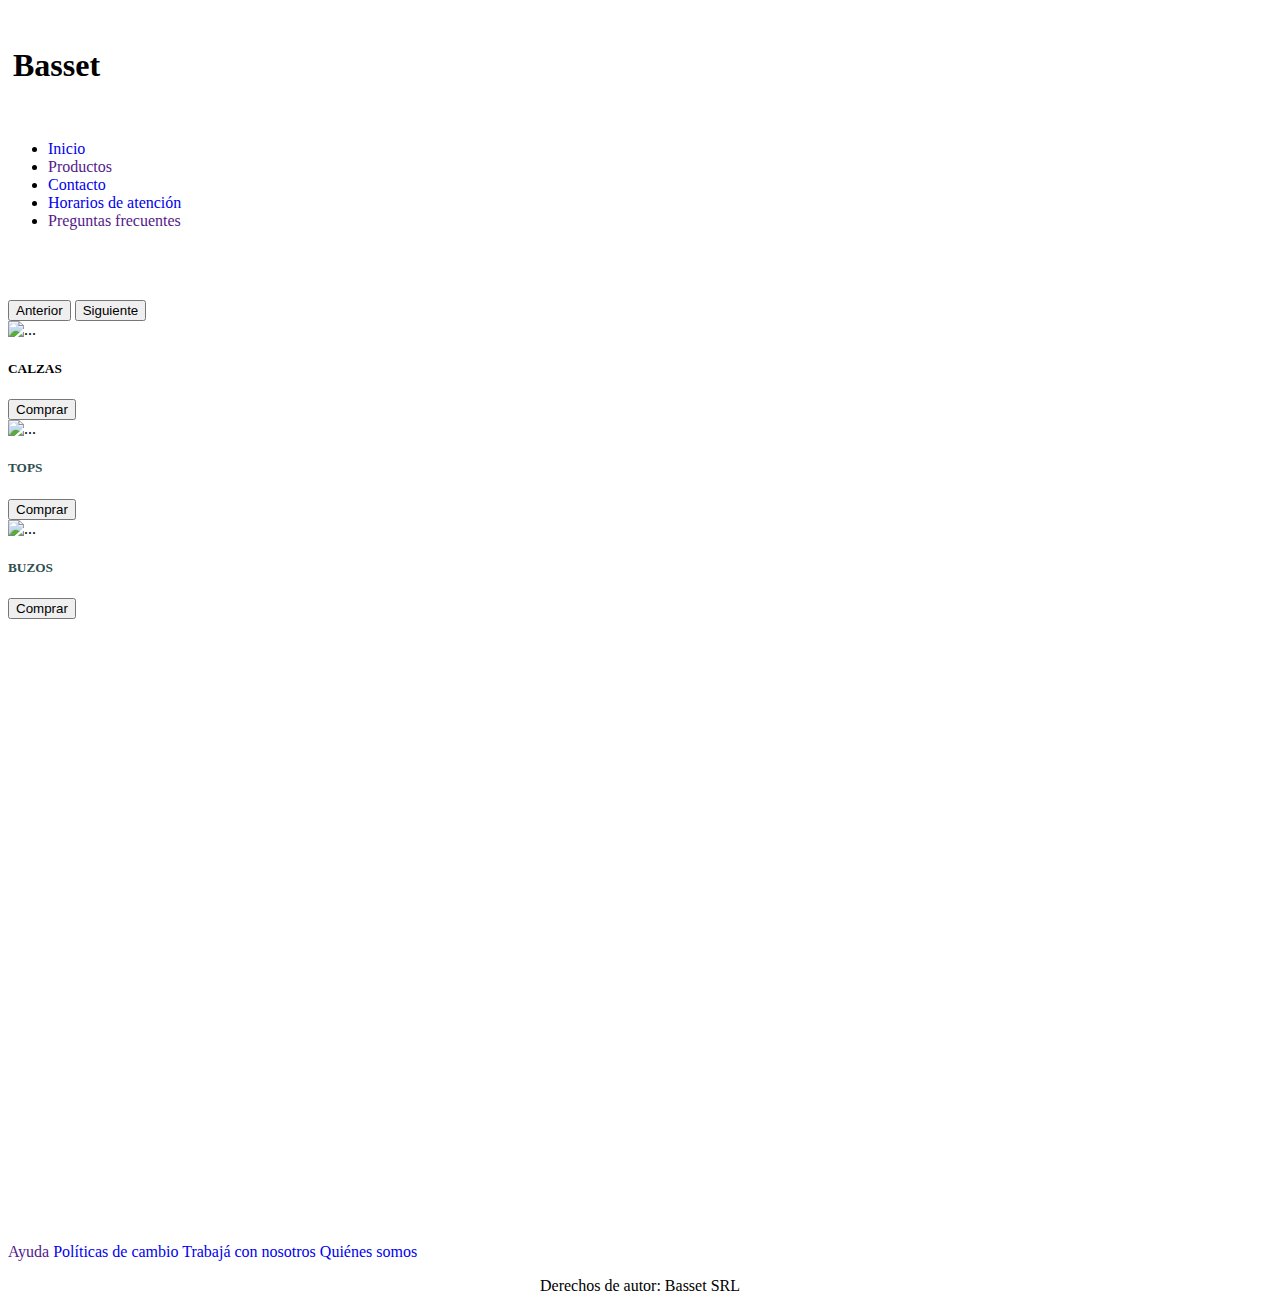
==== index.html @ e519cf62 "Add files via upload" ====
<!DOCTYPE html>
<html lang="en">
<head>
    <meta charset="UTF-8">
    <meta http-equiv="X-UA-Compatible" content="IE=edge">
    <meta name="viewport" content="width=device-width, initial-scale=1.0">
    <title>Basset</title>
    <link rel="stylesheet" href="stylebasset.css">
    <link href="https://cdn.jsdelivr.net/npm/bootstrap@5.3.0-alpha1/dist/css/bootstrap.min.css" rel="stylesheet"
    integrity="sha384-GLhlTQ8iRABdZLl6O3oVMWSktQOp6b7In1Zl3/Jr59b6EGGoI1aFkw7cmDA6j6gD"
    crossorigin="anonymous">
    
</head>
<body>


      <header class="header">
         
          <section>

            <section id="logo">
              <div>
                <img src="imagenes/logo.png" alt="" width="70px">
                <h1 class="h1" style="padding-left: 5px;  " >Basset</h1>
              </div>
            </section>  


            <section id="izquierda">
                
                  <div >
                    
                    <a href="micuentabasset.html"><img src="imagenes/logo4.png" alt="" width="40" style="padding-right: 5px;"></a>
                    <a href=""><img src="imagenes/carrito.png" alt="" width="40"></a>

                  </div>

            </section>

          </section>

      </header>






      <nav class="navegador">
        
          <section>
              <nav>
                  <ul>
                    <li><a href="proyectobasset.html" style="text-decoration: none; ">Inicio</a></li>
                    <li><a href="" style="text-decoration: none;">Productos</a></li>
                    <li><a href="contactosbasset.html" style="text-decoration: none;">Contacto</a></li>
                    <li><a href="horariosbasset.html"style="text-decoration: none;">Horarios de atención</a></li>
                    <li><a href="" style="text-decoration: none;">Preguntas frecuentes</a></li>
                      
                  </ul>
              </nav>

          </section>
          
      </nav>






      <main class="centro">


          <section>

              <div id="carouselExampleFade" class="carousel slide carousel-fade">
                  <div class="carousel-inner">
                    <div class="carousel-item active">
                      <img src="imagenes/modelos2.jpg" class="d-block w-100" alt="" width="1000" >
                    </div>
                    <div class="carousel-item">
                      <img src="imagenes/modelos.jpg" class="d-block w-100" alt="" width="1000">
                    </div>
                    <div class="carousel-item">
                      <img src="imagenes/campaña.png" class="d-block w-100" alt="" width="1000">
                    </div>
                  </div>
                  <button class="carousel-control-prev" type="button" data-bs-target="#carouselExampleFade" data-bs-slide="prev">
                    <span class="carousel-control-prev-icon" aria-hidden="true"></span>
                    <span class="visually-hidden">Anterior</span>
                  </button>
                  <button class="carousel-control-next" type="button" data-bs-target="#carouselExampleFade" data-bs-slide="next">
                    <span class="carousel-control-next-icon" aria-hidden="true"></span>
                    <span class="visually-hidden">Siguiente</span>
                  </button>
                </div>

                <section class="cards">

                  
                  
                  <div class="card" style="width: 20rem;" >
                    <img src="imagenes/calza4.webp" class="card-img-top" alt="...">
                    <div class="card-body">
                      <h5 class="card-title" >CALZAS</h5>
                      <p class="card-text" style="color: rgb(72, 92, 92);"></p>
                      <button type="button" class="btn btn-outline-secondary">Comprar</button>
                    </div>
                  </div>
  
                  <div class="card" style="width: 20rem;">
                    <img src="imagenes/buzo.webp" class="card-img-top" alt="...">
                    <div class="card-body">
                      <h5 class="card-title" style="color: darkslategrey;">TOPS</h5>
                      <p class="card-text"></p>
                      <button type="button" class="btn btn-outline-secondary">Comprar</button>
                    </div>
                  </div>
  
                  <div class="card" style="width: 18rem;">
                    <img src="imagenes/top.webp" class="card-img-top" alt="...">
                    <div class="card-body">
                      <h5 class="card-title" style="color: darkslategrey;">BUZOS</h5>
                      <p class="card-text"></p>
                      <button type="button" class="btn btn-outline-secondary">Comprar</button>
                    </div>
                  </div>

                </section>
          </section>




        <section class="aside">

          <aside>

            <div>
              <iframe width="auto" height="620" src="https://www.youtube.com/embed/fujboh-W7Sk" title="Basset" frameborder="0" allow="accelerometer; autoplay; clipboard-write; encrypted-media; gyroscope; picture-in-picture; web-share" allowfullscreen></iframe>
            </aside>

        </section>




      </main>







  
      <footer class="footer">

        <nav class="buttonnav">
        
          <a href="" style="text-decoration: none;">Ayuda</a>
          <a href="politicasdecambio.html" style="text-decoration: none;">Políticas de cambio</a>
          <a href="cvbasset.html" style="text-decoration: none;">Trabajá con nosotros</a>
          <a href="integrantesbasset.html"style="text-decoration: none;">Quiénes somos</a>
          <a href="https://api.whatsapp.com/send?phone=+5491123456789"><img src="imagenes//whatsapp-logo-33F6A82887-seeklogo.com.png" alt="" width="40"></a>

        </nav>

        <p style="text-align: center;">Derechos de autor: Basset SRL</p>

      </footer>



      

    <script>basset.js</script>

      <script src="https://cdn.jsdelivr.net/npm/bootstrap@5.3.0-alpha1/dist/js/bootstrap.bundle.min.js"
      integrity="sha384-w76AqPfDkMBDXo30jS1Sgez6pr3x5MlQ1ZAGC+nuZB+EYdgRZgiwxhTBTkF7CXvN"
      crossorigin="anonymous"></script>

</body>
</html>
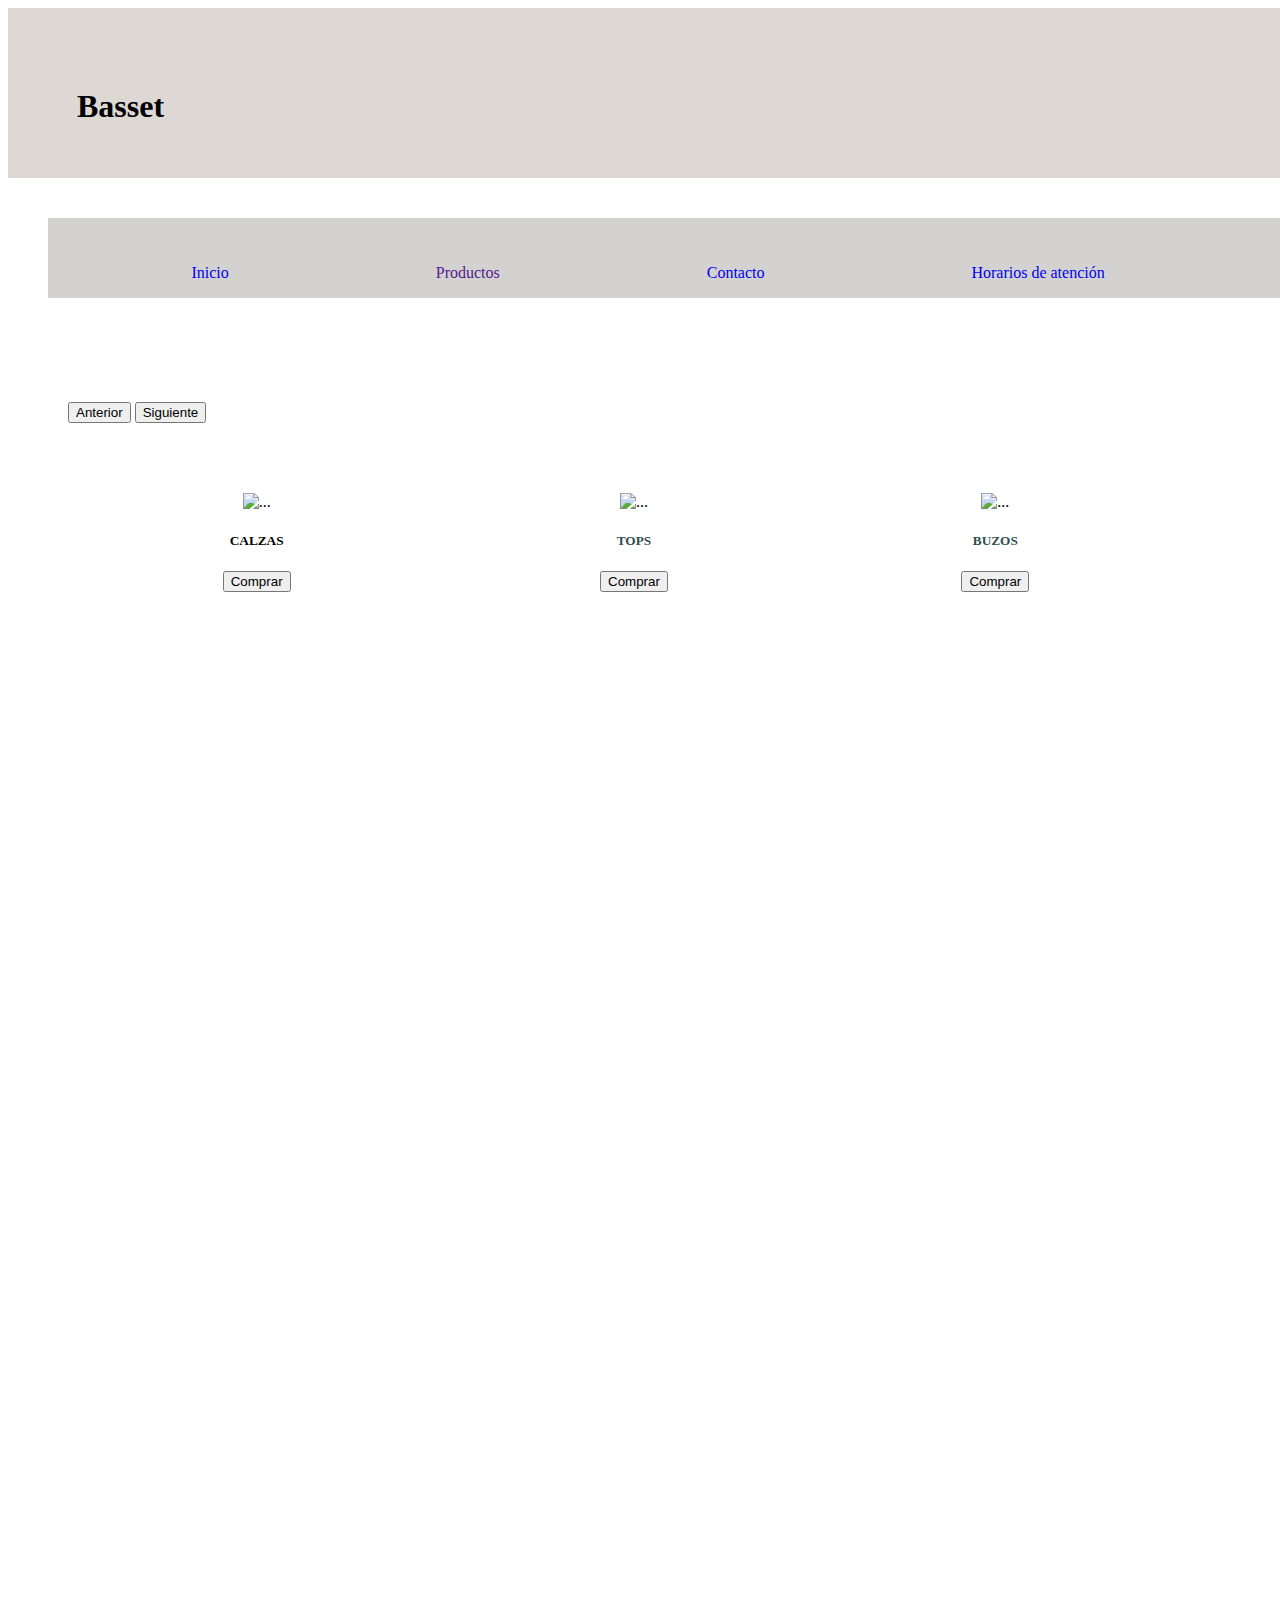
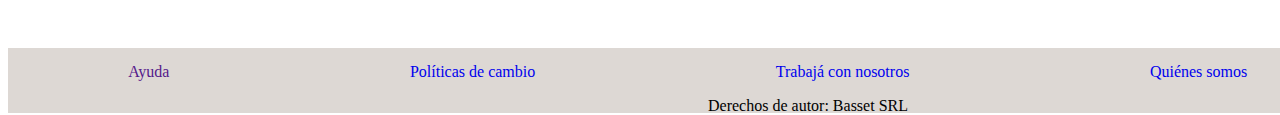
==== commit 2e57ae9e: "Add files via upload" ====
--- a/index.html
+++ b/index.html
@@ -20,7 +20,7 @@
 
             <section id="logo">
               <div>
-                <img src="imagenes/logo.png" alt="" width="70px">
+                <img src=".imagenes/logo.png" alt="" width="70px">
                 <h1 class="h1" style="padding-left: 5px;  " >Basset</h1>
               </div>
             </section>  
@@ -30,8 +30,8 @@
                 
                   <div >
                     
-                    <a href="micuentabasset.html"><img src="imagenes/logo4.png" alt="" width="40" style="padding-right: 5px;"></a>
-                    <a href=""><img src="imagenes/carrito.png" alt="" width="40"></a>
+                    <a href="micuentabasset.html"><img src=".imagenes/logo4.png" alt="" width="40" style="padding-right: 5px;"></a>
+                    <a href=""><img src=".imagenes/carrito.png" alt="" width="40"></a>
 
                   </div>
 
@@ -77,13 +77,13 @@
               <div id="carouselExampleFade" class="carousel slide carousel-fade">
                   <div class="carousel-inner">
                     <div class="carousel-item active">
-                      <img src="imagenes/modelos2.jpg" class="d-block w-100" alt="" width="1000" >
+                      <img src=".imagenes/modelos2.jpg" class="d-block w-100" alt="" width="1000" >
                     </div>
                     <div class="carousel-item">
-                      <img src="imagenes/modelos.jpg" class="d-block w-100" alt="" width="1000">
+                      <img src=".imagenes/modelos.jpg" class="d-block w-100" alt="" width="1000">
                     </div>
                     <div class="carousel-item">
-                      <img src="imagenes/campaña.png" class="d-block w-100" alt="" width="1000">
+                      <img src=".imagenes/campaña.png" class="d-block w-100" alt="" width="1000">
                     </div>
                   </div>
                   <button class="carousel-control-prev" type="button" data-bs-target="#carouselExampleFade" data-bs-slide="prev">
@@ -101,7 +101,7 @@
                   
                   
                   <div class="card" style="width: 20rem;" >
-                    <img src="imagenes/calza4.webp" class="card-img-top" alt="...">
+                    <img src=".imagenes/calza3.png" class="card-img-top" alt="...">
                     <div class="card-body">
                       <h5 class="card-title" >CALZAS</h5>
                       <p class="card-text" style="color: rgb(72, 92, 92);"></p>
@@ -110,7 +110,7 @@
                   </div>
   
                   <div class="card" style="width: 20rem;">
-                    <img src="imagenes/buzo.webp" class="card-img-top" alt="...">
+                    <img src=".imagenes/buo2.png" class="card-img-top" alt="...">
                     <div class="card-body">
                       <h5 class="card-title" style="color: darkslategrey;">TOPS</h5>
                       <p class="card-text"></p>
@@ -119,7 +119,7 @@
                   </div>
   
                   <div class="card" style="width: 18rem;">
-                    <img src="imagenes/top.webp" class="card-img-top" alt="...">
+                    <img src=".imagenes/top.png" class="card-img-top" alt="...">
                     <div class="card-body">
                       <h5 class="card-title" style="color: darkslategrey;">BUZOS</h5>
                       <p class="card-text"></p>
@@ -163,7 +163,7 @@
           <a href="politicasdecambio.html" style="text-decoration: none;">Políticas de cambio</a>
           <a href="cvbasset.html" style="text-decoration: none;">Trabajá con nosotros</a>
           <a href="integrantesbasset.html"style="text-decoration: none;">Quiénes somos</a>
-          <a href="https://api.whatsapp.com/send?phone=+5491123456789"><img src="imagenes//whatsapp-logo-33F6A82887-seeklogo.com.png" alt="" width="40"></a>
+          <a href="https://api.whatsapp.com/send?phone=+5491123456789"><img src=".imagenes//whatsapp-logo-33F6A82887-seeklogo.com.png" alt="" width="40"></a>
 
         </nav>
 
--- a/stylebasset.css
+++ b/stylebasset.css
@@ -0,0 +1,131 @@
+@media  (max-width: 321px) and (max-width: 786px){
+    
+    }
+
+body{
+    display: grid;
+    grid-template-columns: 1fr;
+    grid-template-rows: 210px 130px 1300px 50px;
+    background-image:url(.imagenes/fondoweb.jpg)
+}
+
+
+.header{
+    background-color: rgb(221, 216, 212);
+    width: auto;
+    height: 170px;
+ 
+}
+
+
+.h1{
+    display: inline;
+ 
+}
+
+.navegador{
+    background-color: rgb(211, 210, 208);
+    width: 1500px;
+    height: 80px;
+    margin-top: 0px;
+    margin-left: 40px;
+    margin-right: 40px;
+    
+    
+}
+
+
+
+#izquierda{
+    font-size: 15px;
+    display: flex;justify-content:right;
+    font-family: 'Gill Sans', 'Gill Sans MT', Calibri, 'Trebuchet MS', sans-serif ;
+    margin-right: 110px;
+    list-style: none;
+  
+    
+    
+}
+
+
+#carrito{
+    font-size: 15px;
+    display:flex;
+    justify-content: flex-end;
+    margin-right: 130px;
+   
+}
+
+.centro{
+    margin-left: 60px;
+    margin-right: 40px;
+    
+    
+}
+
+.cards{
+    display: flex;
+    justify-content: space-around;
+    margin-top: 70px;
+    text-align: center;
+    
+}
+
+
+
+
+ul{
+    list-style: none;
+    display: flex; 
+    justify-content:space-around;
+    padding-top: 30px;
+    color: black;
+    
+    
+    
+}
+
+#logo{
+    width: auto;
+    height: 30px;
+    margin-top: 80px;
+    margin-left: 60px;
+    
+    
+}
+
+main{
+    display: grid;
+    grid-template-columns: 1100px 400px;
+    grid-template-rows: 1fr  ;
+}
+
+
+
+.aside{
+    display: flex;
+    justify-content: center;
+    
+    
+}
+
+
+
+
+
+
+
+.footer{
+    background-color: rgb(221, 216, 212);
+     width: auto;
+    height: 50px;
+    padding-top: 15px;
+    
+}
+
+.buttonnav{
+    display: flex; justify-content: space-around
+
+   
+}
+
